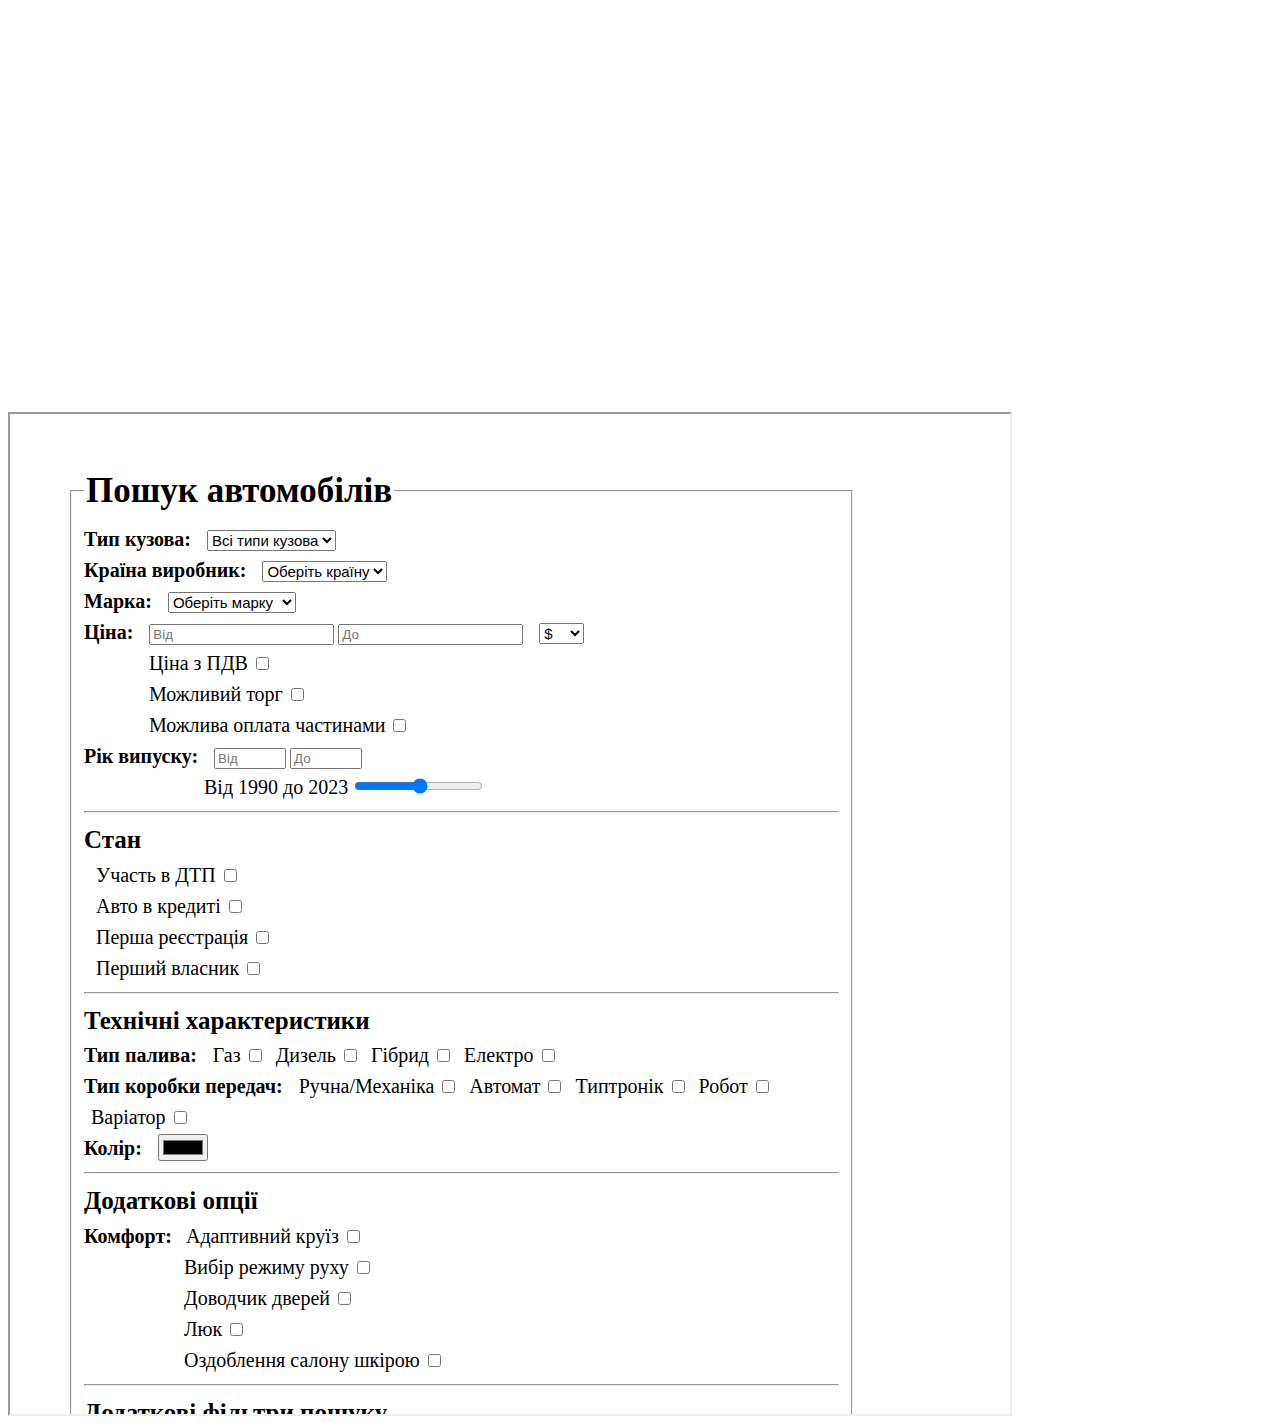
==== index.html @ 544eaf94 "“Message”" ====
<!DOCTYPE html>
<html lang="en">

<head>
    <meta charset="UTF-8">
    <meta name="viewport" content="width=device-width, initial-scale=1.0">
    <title>Фрейм</title>
</head>

<body>
    <iframe src="https://www.youtube.com/embed/HdPzOWlLrbE?si=atwjKV_6TN1Tsrwb" title="YouTube video player"
        width="800"
        height="400"
        frameborder="0"
        allow="accelerometer; autoplay; clipboard-write; encrypted-media; gyroscope; picture-in-picture; web-share"
        allowfullscreen  >
    </iframe>
<br>
    <iframe src="form.html" frameborder="1"
    width="1000"
    height="1000">
    </iframe>
</body>

</html>
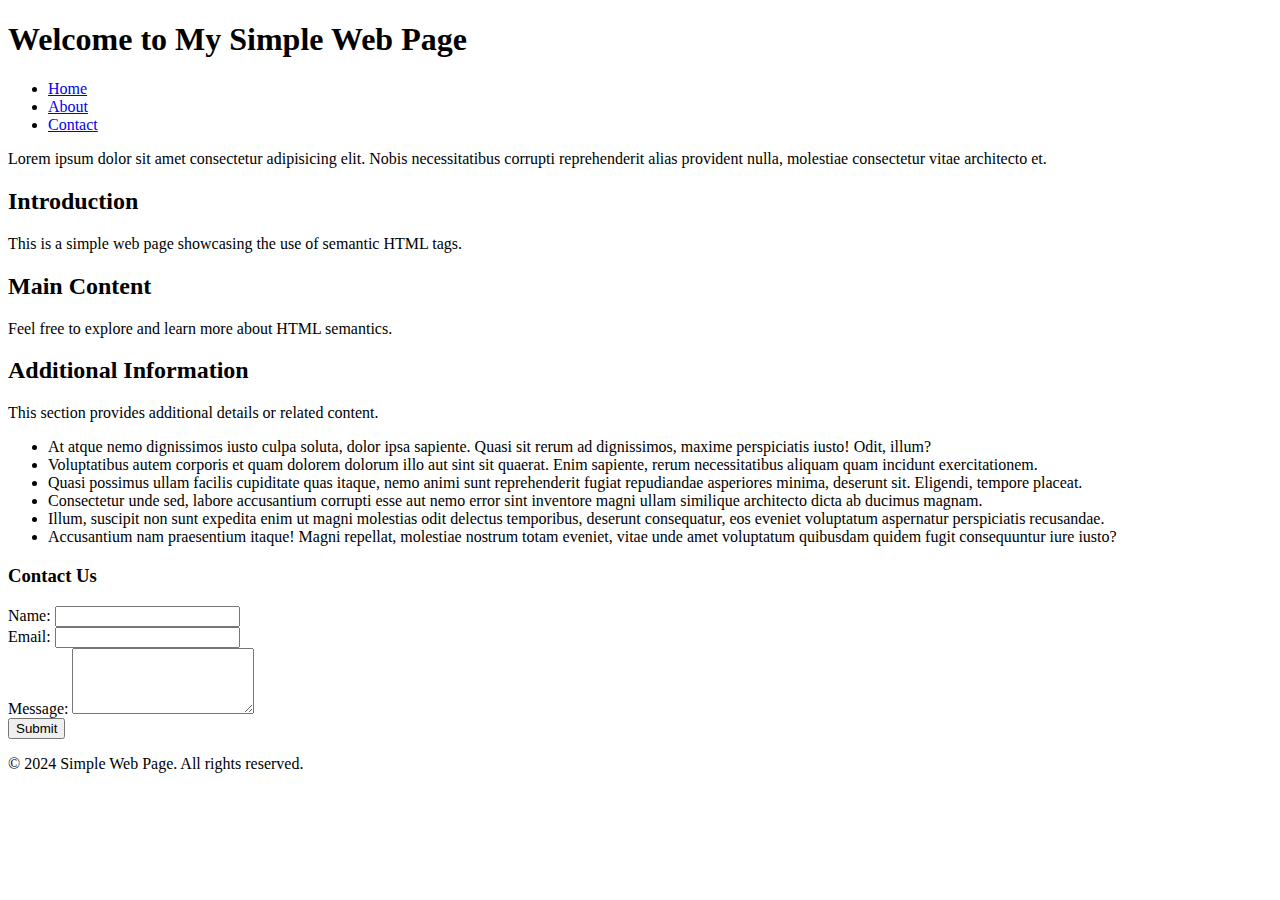
==== commit 0b6339fe: "Updated list element" ====
--- a/index.html
+++ b/index.html
@@ -1,25 +1,74 @@
 <!DOCTYPE html>
 <html lang="en">
+<head>
+  <meta charset="UTF-8">
+  <meta name="viewport" content="width=device-width, initial-scale=1.0">
+  <title>Simple Web Page</title>
+  <link rel="stylesheet" href="style.css">
+</head>
+<body>
 
-<head>
-    <meta charset="UTF-8">
-    <meta name="viewport" content="width=device-width, initial-scale=1.0">
-    <title>Фрейм</title>
-</head>
+  <header>
+    <h1>Welcome to My Simple Web Page</h1>
+    <nav>
+      <ul>
+        <li><a href="#">Home</a></li>
+        <li><a href="#">About</a></li>
+        <li><a href="#">Contact</a></li>
+      </ul>
+    </nav>
+  </header>
 
-<body>
-    <iframe src="https://www.youtube.com/embed/HdPzOWlLrbE?si=atwjKV_6TN1Tsrwb" title="YouTube video player"
-        width="800"
-        height="400"
-        frameborder="0"
-        allow="accelerometer; autoplay; clipboard-write; encrypted-media; gyroscope; picture-in-picture; web-share"
-        allowfullscreen  >
-    </iframe>
-<br>
-    <iframe src="form.html" frameborder="1"
-    width="1000"
-    height="1000">
-    </iframe>
-</body>
+  <section>
+    <p>Lorem ipsum dolor sit amet consectetur adipisicing elit. Nobis necessitatibus corrupti reprehenderit alias provident nulla, molestiae consectetur vitae architecto et.</p>
+  </section>
 
-</html>+  <section>
+    <article>
+      <h2>Introduction</h2>
+      <p>This is a simple web page showcasing the use of semantic HTML tags.</p>
+    </article>
+
+    <article>
+      <h2>Main Content</h2>
+      <p>Feel free to explore and learn more about HTML semantics.</p>
+    </article>
+  </section>
+
+  <aside>
+    <h2>Additional Information</h2>
+    <p>This section provides additional details or related content.</p>
+  </aside>
+
+  <section>
+    <ul>
+      <li class="first">At atque nemo dignissimos iusto culpa soluta, dolor ipsa sapiente. Quasi sit rerum ad dignissimos, maxime perspiciatis iusto! Odit, illum?</li>
+      <li>Voluptatibus autem corporis et quam dolorem dolorum illo aut sint sit quaerat. Enim sapiente, rerum necessitatibus aliquam quam incidunt exercitationem.</li>
+      <li>Quasi possimus ullam facilis cupiditate quas itaque, nemo animi sunt reprehenderit fugiat repudiandae asperiores minima, deserunt sit. Eligendi, tempore placeat.</li>
+      <li>Consectetur unde sed, labore accusantium corrupti esse aut nemo error sint inventore magni ullam similique architecto dicta ab ducimus magnam.</li>
+      <li>Illum, suscipit non sunt expedita enim ut magni molestias odit delectus temporibus, deserunt consequatur, eos eveniet voluptatum aspernatur perspiciatis recusandae.</li>
+      <li>Accusantium nam praesentium itaque! Magni repellat, molestiae nostrum totam eveniet, vitae unde amet voluptatum quibusdam quidem fugit consequuntur iure iusto?</li>
+    </ul>
+  </section>
+
+
+  <footer>
+
+    <form>
+      <h3>Contact Us</h3>
+      <label for="name">Name:</label>
+      <input type="text" id="name" name="name" required><br>
+  
+      <label for="email">Email:</label>
+      <input type="email" id="email" name="email" required><br>
+  
+      <label for="message">Message:</label>
+      <textarea id="message" name="message" rows="4" required></textarea><br>
+  
+      <input type="submit" value="Submit">
+    </form>
+
+    <p>&copy; 2024 Simple Web Page. All rights reserved.</p>
+  </footer>
+
+</body>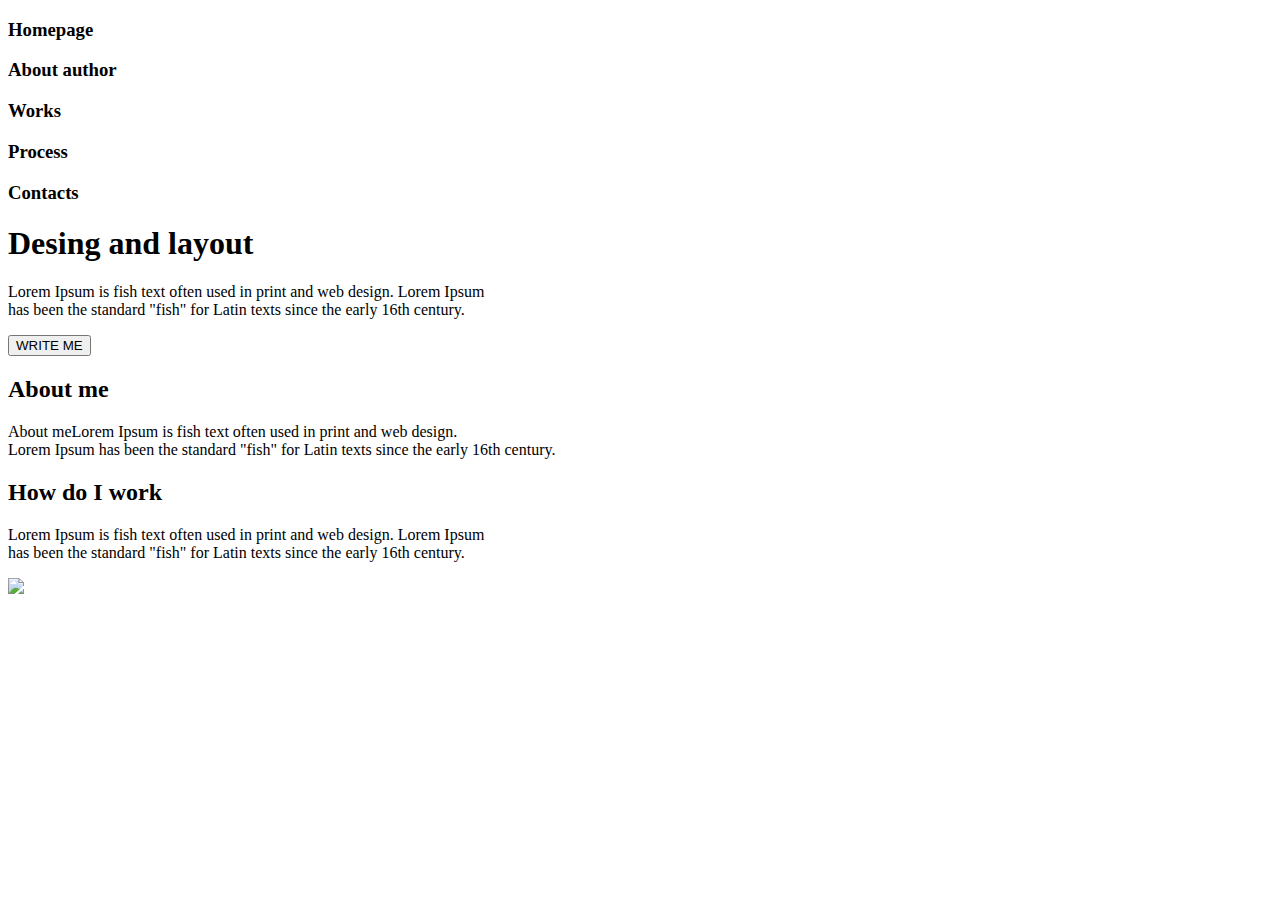
==== commit 2c4d537a: "Merge acb778cb4938bb131b2bbcd5841702128afe847e into 0bb52792fb9dd0b37a7b9a1ecb6acda5526a24c3" ====
--- a/index.html
+++ b/index.html
@@ -1,74 +1,44 @@
-<!DOCTYPE html>
-<html lang="en">
-<head>
-  <meta charset="UTF-8">
-  <meta name="viewport" content="width=device-width, initial-scale=1.0">
-  <title>Simple Web Page</title>
-  <link rel="stylesheet" href="style.css">
-</head>
-<body>
-
-  <header>
-    <h1>Welcome to My Simple Web Page</h1>
-    <nav>
-      <ul>
-        <li><a href="#">Home</a></li>
-        <li><a href="#">About</a></li>
-        <li><a href="#">Contact</a></li>
-      </ul>
-    </nav>
-  </header>
-
-  <section>
-    <p>Lorem ipsum dolor sit amet consectetur adipisicing elit. Nobis necessitatibus corrupti reprehenderit alias provident nulla, molestiae consectetur vitae architecto et.</p>
-  </section>
-
-  <section>
-    <article>
-      <h2>Introduction</h2>
-      <p>This is a simple web page showcasing the use of semantic HTML tags.</p>
-    </article>
-
-    <article>
-      <h2>Main Content</h2>
-      <p>Feel free to explore and learn more about HTML semantics.</p>
-    </article>
-  </section>
-
-  <aside>
-    <h2>Additional Information</h2>
-    <p>This section provides additional details or related content.</p>
-  </aside>
-
-  <section>
-    <ul>
-      <li class="first">At atque nemo dignissimos iusto culpa soluta, dolor ipsa sapiente. Quasi sit rerum ad dignissimos, maxime perspiciatis iusto! Odit, illum?</li>
-      <li>Voluptatibus autem corporis et quam dolorem dolorum illo aut sint sit quaerat. Enim sapiente, rerum necessitatibus aliquam quam incidunt exercitationem.</li>
-      <li>Quasi possimus ullam facilis cupiditate quas itaque, nemo animi sunt reprehenderit fugiat repudiandae asperiores minima, deserunt sit. Eligendi, tempore placeat.</li>
-      <li>Consectetur unde sed, labore accusantium corrupti esse aut nemo error sint inventore magni ullam similique architecto dicta ab ducimus magnam.</li>
-      <li>Illum, suscipit non sunt expedita enim ut magni molestias odit delectus temporibus, deserunt consequatur, eos eveniet voluptatum aspernatur perspiciatis recusandae.</li>
-      <li>Accusantium nam praesentium itaque! Magni repellat, molestiae nostrum totam eveniet, vitae unde amet voluptatum quibusdam quidem fugit consequuntur iure iusto?</li>
-    </ul>
-  </section>
-
-
-  <footer>
-
-    <form>
-      <h3>Contact Us</h3>
-      <label for="name">Name:</label>
-      <input type="text" id="name" name="name" required><br>
-  
-      <label for="email">Email:</label>
-      <input type="email" id="email" name="email" required><br>
-  
-      <label for="message">Message:</label>
-      <textarea id="message" name="message" rows="4" required></textarea><br>
-  
-      <input type="submit" value="Submit">
-    </form>
-
-    <p>&copy; 2024 Simple Web Page. All rights reserved.</p>
-  </footer>
-
-</body>+<!DOCTYPE html>
+<html lang="en">
+    <head>
+        <meta charset="UTF-8">
+        <meta name="viewport" content="width=device-width, initial-scale=1.0">
+        <title>Desing and layout</title>
+        <link rel="stylesheet" href="styl.css">
+    </head>
+<body>
+    <header></header>
+    <main>
+        <section class="head">
+        <h3>Homepage</h3>
+        <h3>About author</h3>
+        <h3>Works</h3>
+        <h3>Process</h3>
+        <h3>Contacts</h3>
+        <h1>Desing and layout</h1>
+        <p>
+            Lorem Ipsum is fish text often used in print and web design. Lorem Ipsum<br> 
+            has been the standard "fish" for Latin texts since the early 16th century.
+        </p>
+        <div class="wrapper">
+            <button class="wrapper_btn">WRITE ME</button>
+        </div>
+        </section>
+        <section class="top">
+        <h2>About me</h2>
+        <p>
+        About meLorem Ipsum is fish text often used in print and web design.<br>
+        Lorem Ipsum has been the standard "fish" for Latin texts since the early 16th century.
+        </p>
+        </section>
+        <section class="bot">
+        <h2>How do I work</h2>
+        <p>
+        Lorem Ipsum is fish text often used in print and web design. Lorem Ipsum<br>
+        has been the standard "fish" for Latin texts since the early 16th century.
+        </p>
+        <img src="Rectangle_5.png">
+        </section>
+    </main>    
+</body>
+</html>